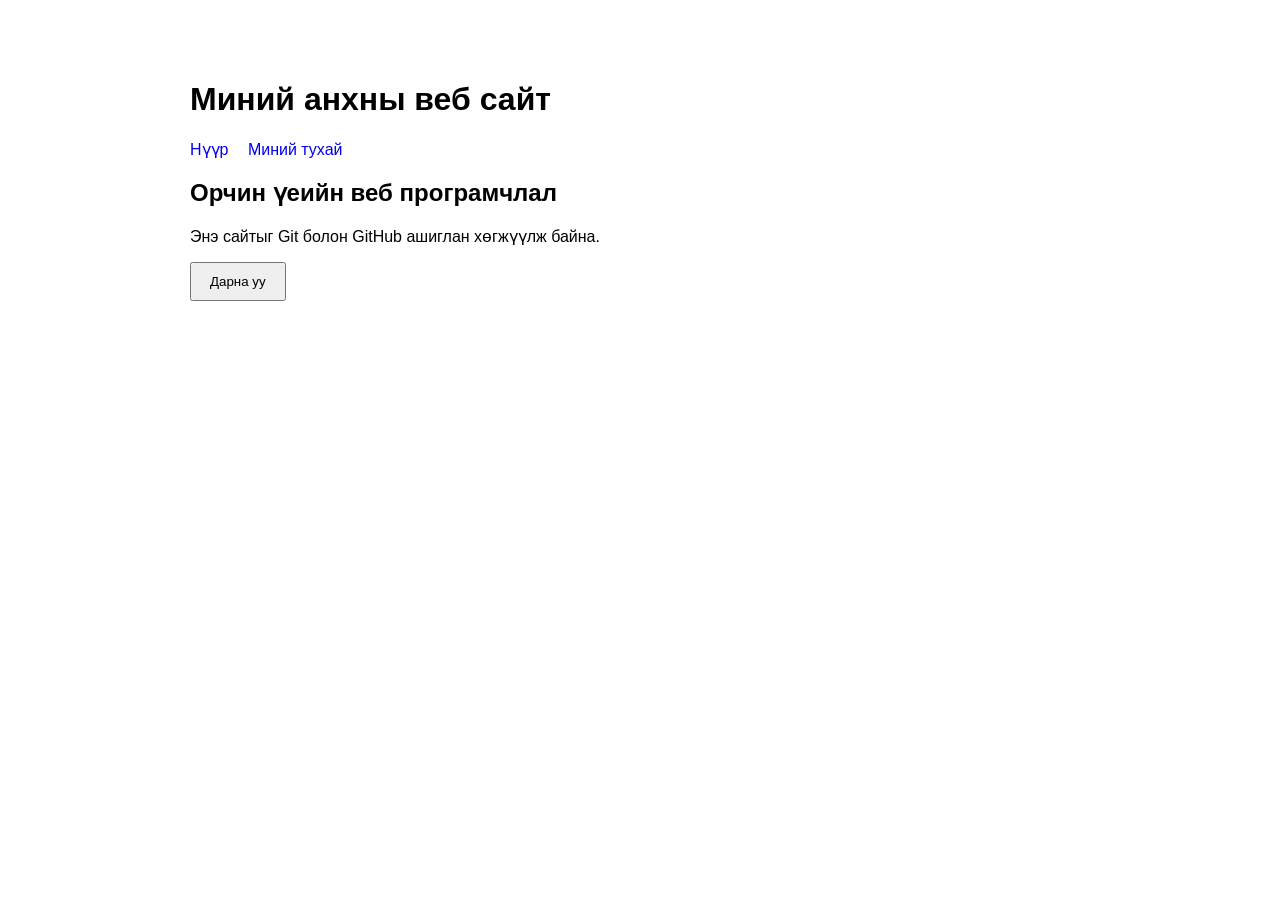
==== index.html @ 7c1c8e79 "Add initial website" ====
<!DOCTYPE html>
<html lang="mn">
<head>
 <meta charset="UTF-8">
 <meta name="viewport" content="width=device-width, initial-scale=1.0">
 <title>My Web Lab</title>
 <link rel="stylesheet" href="style.css">
</head>
<body>
 <header>
 <h1>Миний анхны веб сайт</h1>
 <nav>
 <a href="index.html">Нүүр</a>
 <a href="about.html">Миний тухай</a>
 </nav>
 </header>
 <main>
 <h2>Орчин үеийн веб програмчлал</h2>
 <p>Энэ сайтыг Git болон GitHub ашиглан хөгжүүлж байна.</p>
 <button onclick="showMessage()">Дарна уу</button>
 </main>
 <script src="script.js"></script>
</body>
</html>
---- style.css ----
body {
    font-family: Arial, sans-serif;
    max-width: 900px;
    margin: 40px auto;
    padding: 20px;
}
nav a {
    margin-right: 15px;
    text-decoration: none;
}
button {
    padding: 10px 18px;
    cursor: pointer;
}
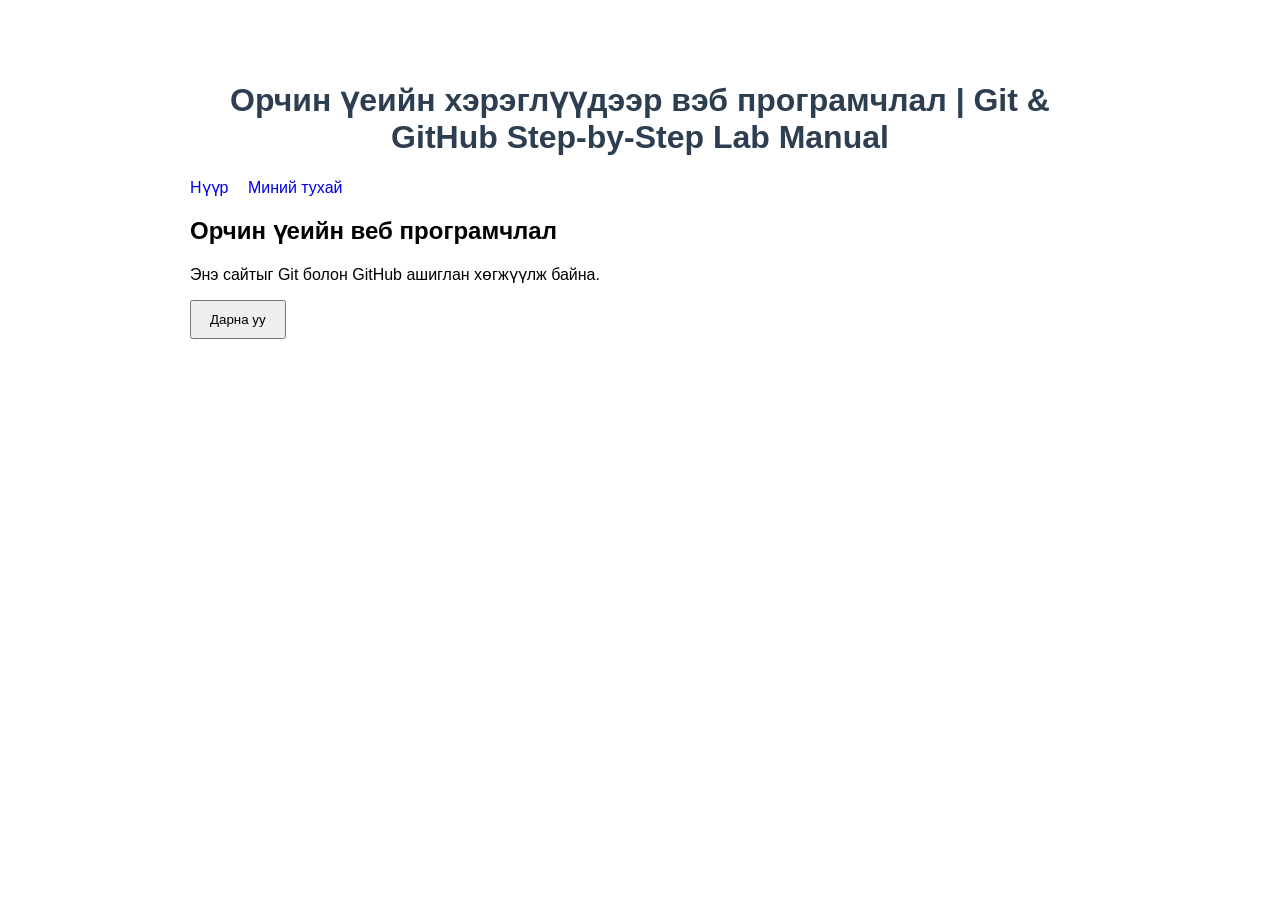
==== commit 4b05df99: "Update homepage" ====
--- a/index.html
+++ b/index.html
@@ -8,7 +8,7 @@
 </head>
 <body>
  <header>
- <h1>Миний анхны веб сайт</h1>
+ <h1>Орчин үеийн хэрэглүүдээр вэб програмчлал | Git & GitHub Step-by-Step Lab Manual</h1>
  <nav>
  <a href="index.html">Нүүр</a>
  <a href="about.html">Миний тухай</a>
--- a/style.css
+++ b/style.css
@@ -12,3 +12,7 @@
     padding: 10px 18px;
     cursor: pointer;
 }
+h1 {
+    color: #2c3e50;
+    text-align: center;
+}
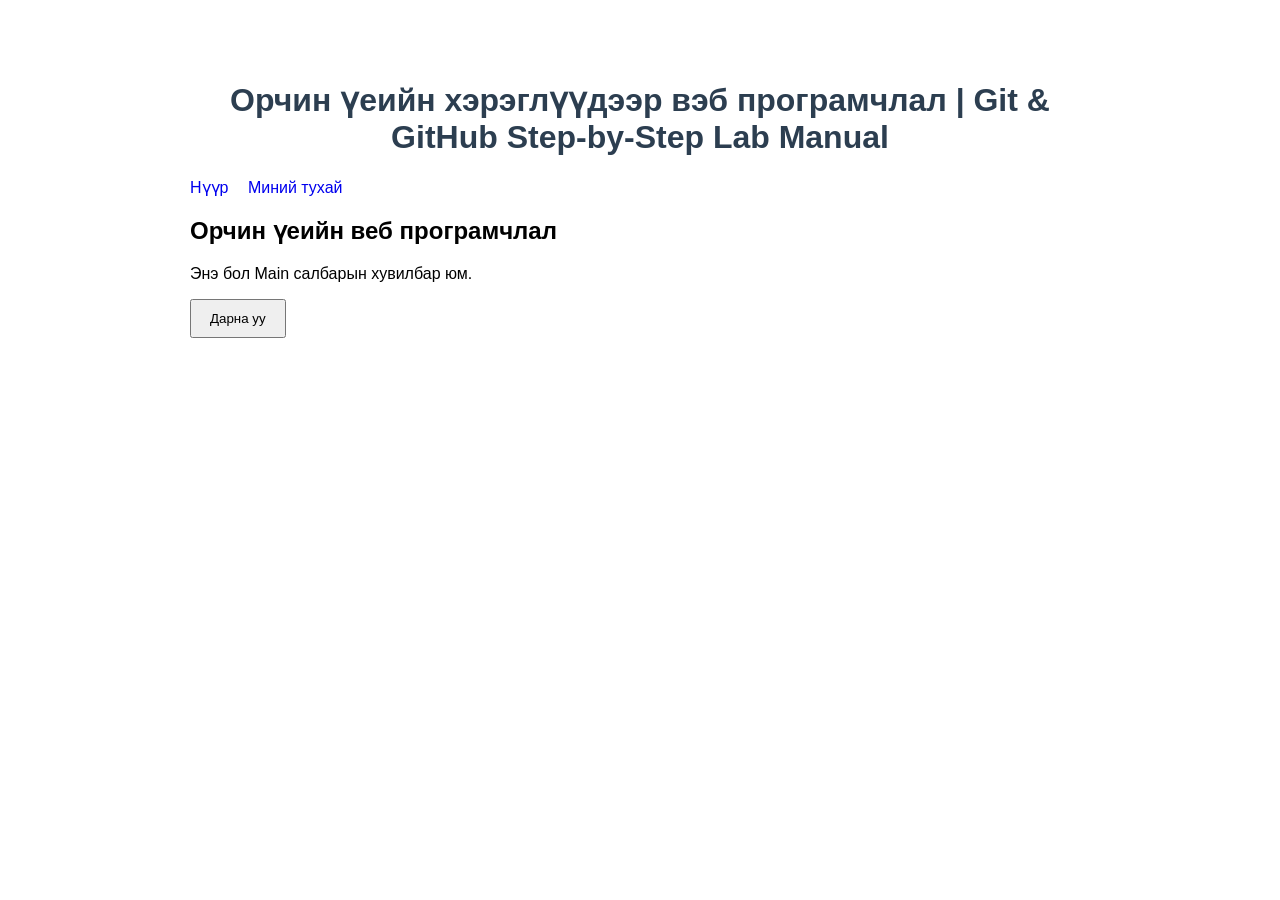
==== commit 54e4d019: "Update main version" ====
--- a/index.html
+++ b/index.html
@@ -16,7 +16,7 @@
  </header>
  <main>
  <h2>Орчин үеийн веб програмчлал</h2>
- <p>Энэ сайтыг Git болон GitHub ашиглан хөгжүүлж байна.</p>
+ <p>Энэ бол Main салбарын хувилбар юм.</p>
  <button onclick="showMessage()">Дарна уу</button>
  </main>
  <script src="script.js"></script>
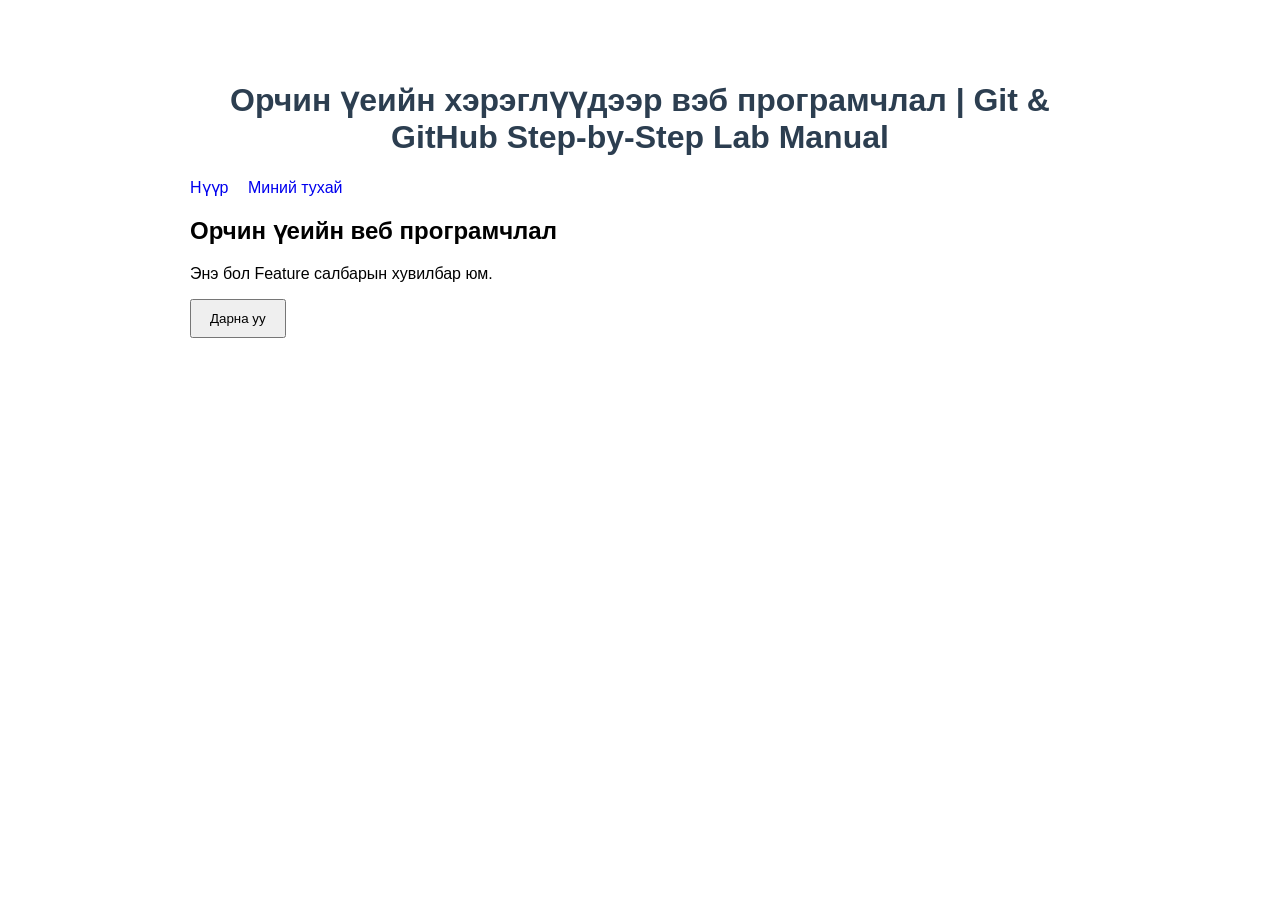
==== commit 3fababd1: "Update feature version" ====
--- a/index.html
+++ b/index.html
@@ -16,7 +16,8 @@
  </header>
  <main>
  <h2>Орчин үеийн веб програмчлал</h2>
- <p>Энэ бол Main салбарын хувилбар юм.</p>
+ <p>Энэ бол Feature салбарын хувилбар юм.</p>
+
  <button onclick="showMessage()">Дарна уу</button>
  </main>
  <script src="script.js"></script>
